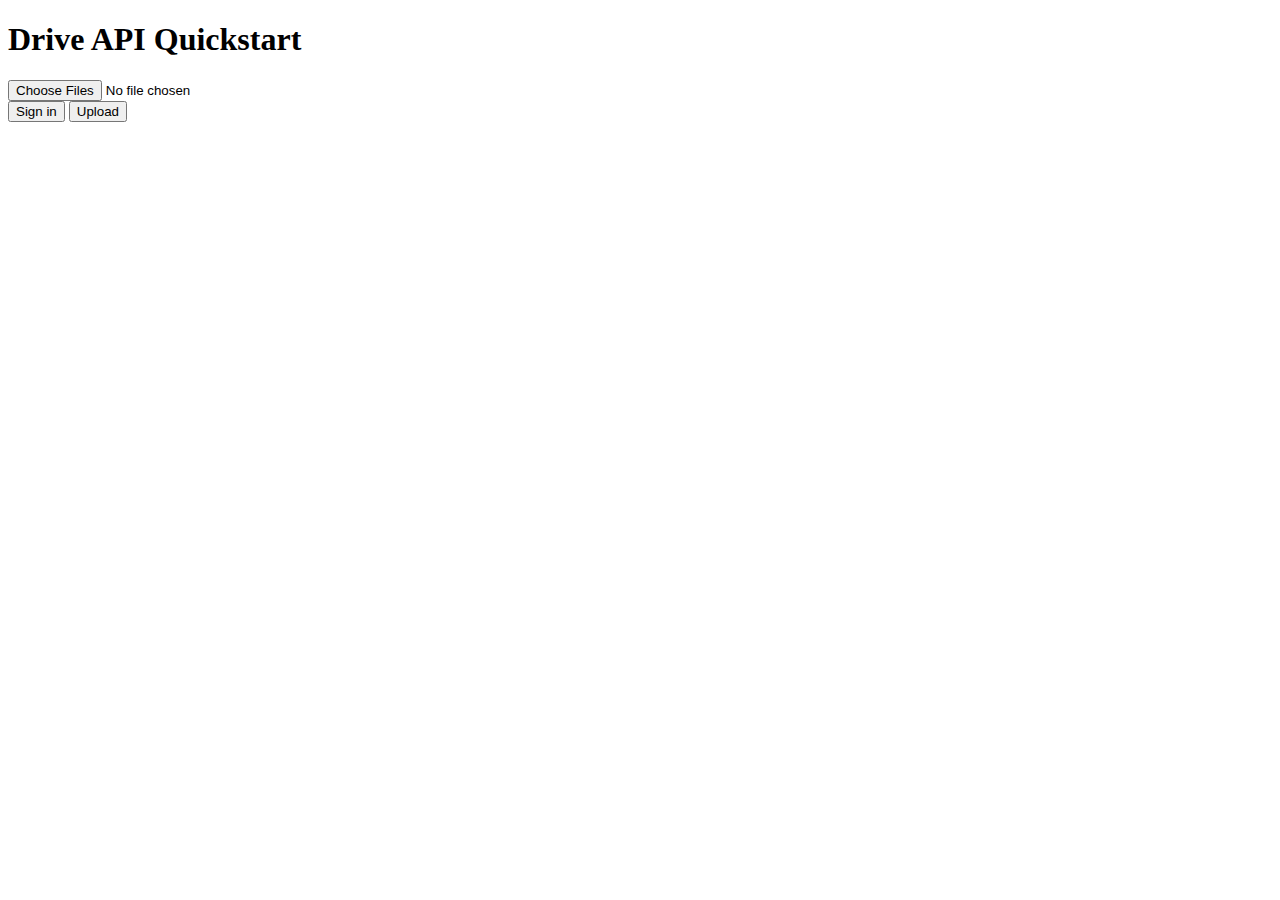
==== drive/index.html @ 12319207 "Update and rename index.htm to index.html" ====
<!DOCTYPE html>
<html lang="en">
  <head>
    <title>Drive API Quickstart</title>
    <meta charset="utf-8" />
  </head>
  <body>
    <h1>Drive API Quickstart</h1>
    <input type="file" id="file" multiple />
    <progress id="progressBar" value="0" max="100" style="display:none;"></progress>
    <div id="status"></div>
    <button id="buttonSignin">Sign in</button>
    <button id="buttonUpload">Upload</button>
    <script type="module">
        import signin from "./signin.mjs";
        
        // Windowがロードされたらログイン画面を開く
        window.onload = function() {
          signin(config);
        };
    </script>
  </body>
</html>
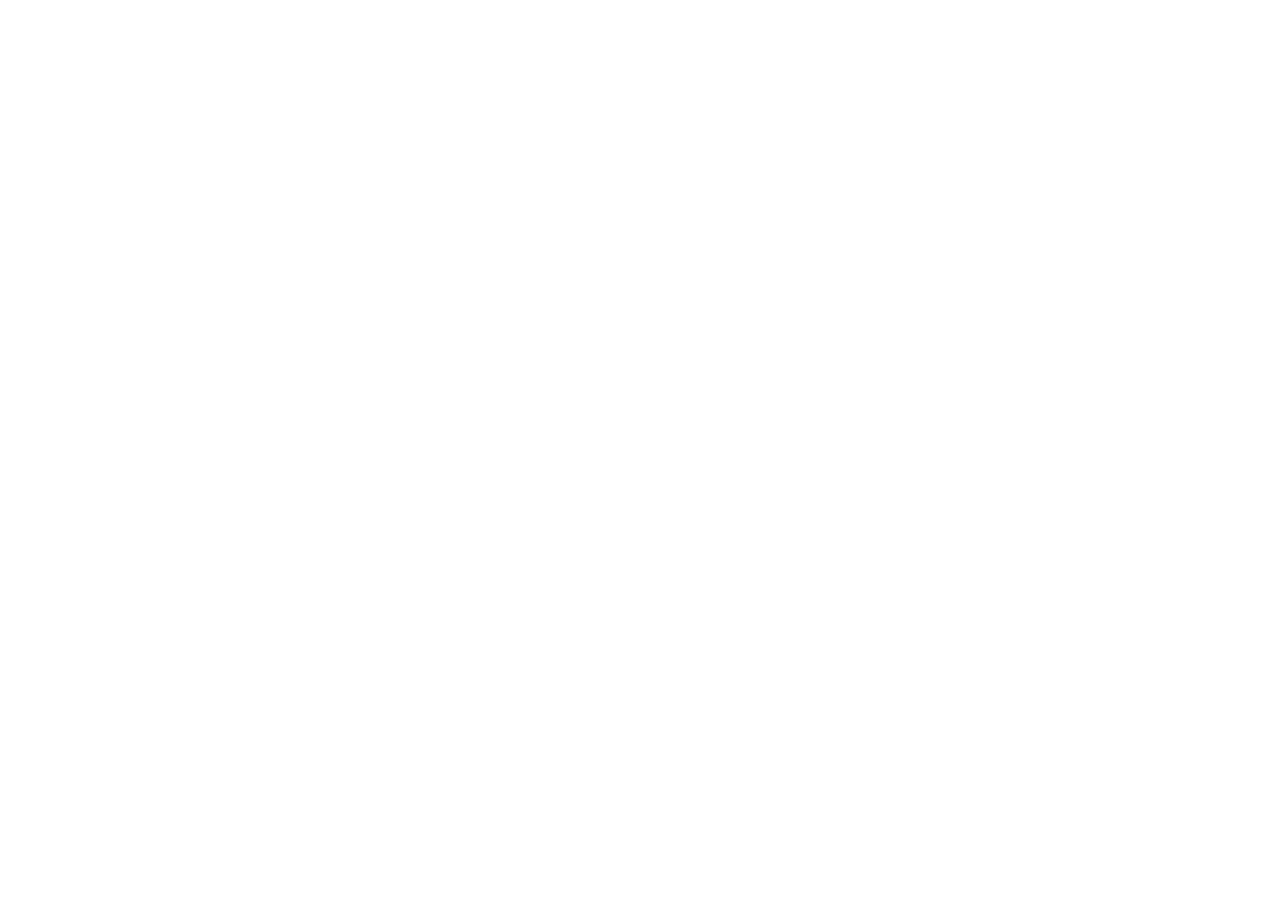
==== commit a9272306: "Update index.html" ====
--- a/drive/index.html
+++ b/drive/index.html
@@ -14,6 +14,7 @@
     <button id="buttonUpload">Upload</button>
     <script type="module">
         import signin from "./signin.mjs";
+        import config from "./config.mjs";
         
         // Windowがロードされたらログイン画面を開く
         window.onload = function() {
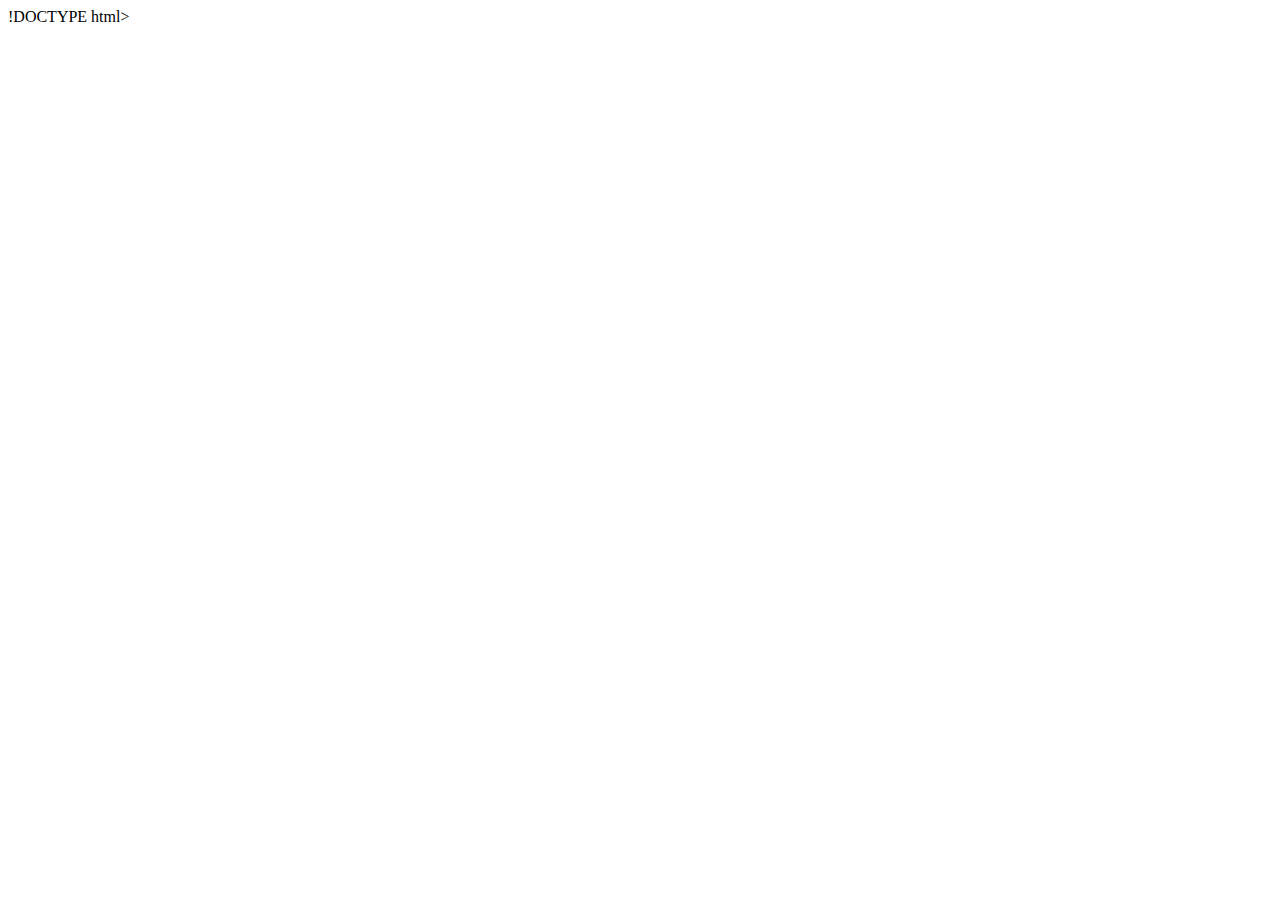
==== commit 28fa82c9: "Update index.html" ====
--- a/drive/index.html
+++ b/drive/index.html
@@ -1,25 +1,88 @@
-    
-<!DOCTYPE html>
-<html lang="en">
+!DOCTYPE html>
+<html xmlns="http://www.w3.org/1999/xhtml">
   <head>
-    <title>Drive API Quickstart</title>
-    <meta charset="utf-8" />
+    <meta http-equiv="content-type" content="text/html; charset=utf-8"/>
+    <title>Google Picker Example</title>
+
+    <script type="text/javascript">
+
+    // The Browser API key obtained from the Google API Console.
+    // Replace with your own Browser API key, or your own key.
+    var developerKey = 'xxxxxxxYYYYYYYY-12345678';
+
+    // The Client ID obtained from the Google API Console. Replace with your own Client ID.
+    var clientId = "1234567890-abcdefghijklmnopqrstuvwxyz.apps.googleusercontent.com"
+
+    // Replace with your own project number from console.developers.google.com.
+    // See "Project number" under "IAM & Admin" > "Settings"
+    var appId = "1234567890";
+
+    // Scope to use to access user's Drive items.
+    var scope = ['https://www.googleapis.com/auth/drive'];
+
+    var pickerApiLoaded = false;
+    var oauthToken;
+
+    // Use the Google API Loader script to load the google.picker script.
+    function loadPicker() {
+      gapi.load('auth', {'callback': onAuthApiLoad});
+      gapi.load('picker', {'callback': onPickerApiLoad});
+    }
+
+    function onAuthApiLoad() {
+      window.gapi.auth.authorize(
+          {
+            'client_id': clientId,
+            'scope': scope,
+            'immediate': false
+          },
+          handleAuthResult);
+    }
+
+    function onPickerApiLoad() {
+      pickerApiLoaded = true;
+      createPicker();
+    }
+
+    function handleAuthResult(authResult) {
+      if (authResult && !authResult.error) {
+        oauthToken = authResult.access_token;
+        createPicker();
+      }
+    }
+
+    // Create and render a Picker object for searching images.
+    function createPicker() {
+      if (pickerApiLoaded && oauthToken) {
+        var view = new google.picker.View(google.picker.ViewId.DOCS);
+        view.setMimeTypes("image/png,image/jpeg,image/jpg");
+        var picker = new google.picker.PickerBuilder()
+            .enableFeature(google.picker.Feature.NAV_HIDDEN)
+            .enableFeature(google.picker.Feature.MULTISELECT_ENABLED)
+            .setAppId(appId)
+            .setOAuthToken(oauthToken)
+            .addView(view)
+            .addView(new google.picker.DocsUploadView())
+            .setDeveloperKey(developerKey)
+            .setCallback(pickerCallback)
+            .build();
+         picker.setVisible(true);
+      }
+    }
+
+    // A simple callback implementation.
+    function pickerCallback(data) {
+      if (data.action == google.picker.Action.PICKED) {
+        var fileId = data.docs[0].id;
+        alert('The user selected: ' + fileId);
+      }
+    }
+    </script>
   </head>
   <body>
-    <h1>Drive API Quickstart</h1>
-    <input type="file" id="file" multiple />
-    <progress id="progressBar" value="0" max="100" style="display:none;"></progress>
-    <div id="status"></div>
-    <button id="buttonSignin">Sign in</button>
-    <button id="buttonUpload">Upload</button>
-    <script type="module">
-        import signin from "./signin.mjs";
-        import config from "./config.mjs";
-        
-        // Windowがロードされたらログイン画面を開く
-        window.onload = function() {
-          signin(config);
-        };
-    </script>
+    <div id="result"></div>
+
+    <!-- The Google API Loader script. -->
+    <script type="text/javascript" src="https://apis.google.com/js/api.js?onload=loadPicker"></script>
   </body>
 </html>
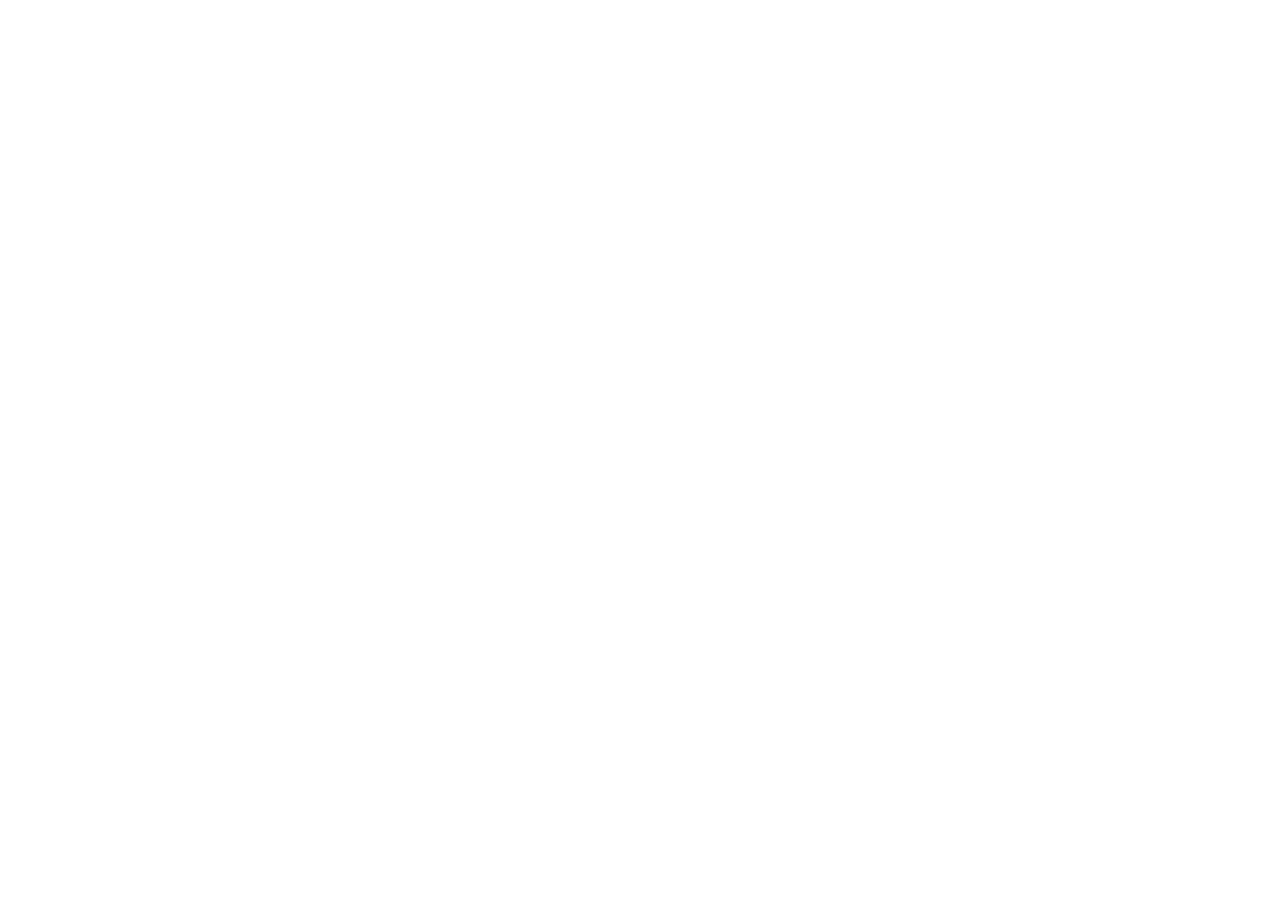
==== commit b89bb9da: "Update index.html" ====
--- a/drive/index.html
+++ b/drive/index.html
@@ -1,4 +1,4 @@
-!DOCTYPE html>
+<!DOCTYPE html>
 <html xmlns="http://www.w3.org/1999/xhtml">
   <head>
     <meta http-equiv="content-type" content="text/html; charset=utf-8"/>
@@ -8,14 +8,14 @@
 
     // The Browser API key obtained from the Google API Console.
     // Replace with your own Browser API key, or your own key.
-    var developerKey = 'xxxxxxxYYYYYYYY-12345678';
+    var developerKey = 'AIzaSyDYUGIhOn2eK-L2X931X0UC-R0mX0sDXMA';
 
     // The Client ID obtained from the Google API Console. Replace with your own Client ID.
-    var clientId = "1234567890-abcdefghijklmnopqrstuvwxyz.apps.googleusercontent.com"
+    var clientId = "320039054088-qfva8vns5puhqk3d295b57djh36lqe6a.apps.googleusercontent.com"
 
     // Replace with your own project number from console.developers.google.com.
     // See "Project number" under "IAM & Admin" > "Settings"
-    var appId = "1234567890";
+    var appId = "320039054088";
 
     // Scope to use to access user's Drive items.
     var scope = ['https://www.googleapis.com/auth/drive'];
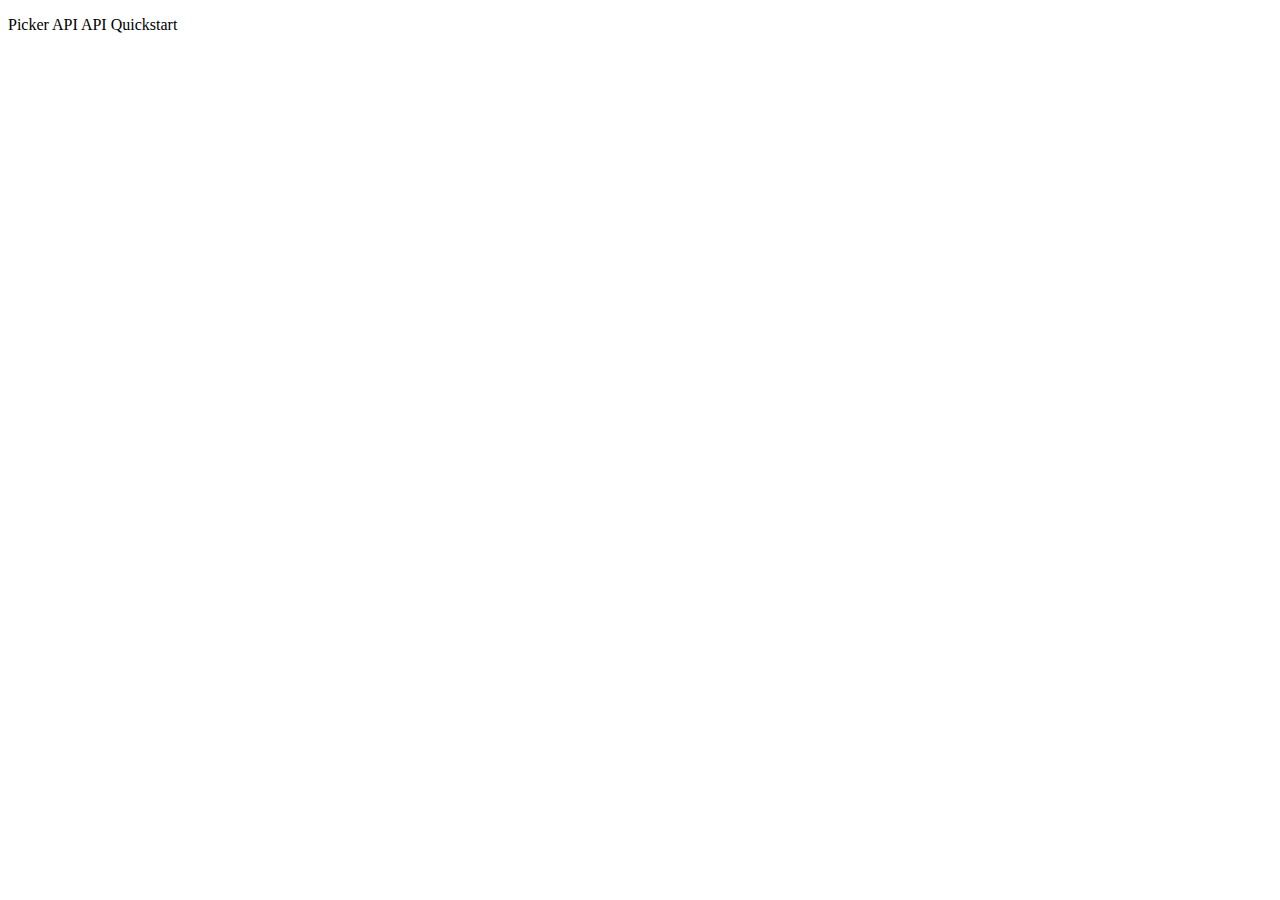
==== commit 99e57cdd: "Rename index.htm to index.html" ====
--- a/drive/index.html
+++ b/drive/index.html
@@ -1,88 +1,176 @@
+<!--
+Copyright 2018 Google LLC
+
+Licensed under the Apache License, Version 2.0 (the "License");
+you may not use this file except in compliance with the License.
+You may obtain a copy of the License at
+
+    https://www.apache.org/licenses/LICENSE-2.0
+
+Unless required by applicable law or agreed to in writing, software
+distributed under the License is distributed on an "AS IS" BASIS,
+WITHOUT WARRANTIES OR CONDITIONS OF ANY KIND, either express or implied.
+See the License for the specific language governing permissions and
+limitations under the License.
+-->
+<!-- [START picker_hello_world] -->
 <!DOCTYPE html>
-<html xmlns="http://www.w3.org/1999/xhtml">
-  <head>
-    <meta http-equiv="content-type" content="text/html; charset=utf-8"/>
-    <title>Google Picker Example</title>
+<html>
+<head>
+  <title>Picker API Quickstart</title>
+  <meta charset="utf-8" />
+</head>
+<body>
+<p>Picker API API Quickstart</p>
 
-    <script type="text/javascript">
+<!--Add buttons to initiate auth sequence and sign out-->
+<button id="authorize_button" onclick="handleAuthClick()">Authorize</button>
+<button id="signout_button" onclick="handleSignoutClick()">Sign Out</button>
 
-    // The Browser API key obtained from the Google API Console.
-    // Replace with your own Browser API key, or your own key.
-    var developerKey = 'AIzaSyDYUGIhOn2eK-L2X931X0UC-R0mX0sDXMA';
+<pre id="content" style="white-space: pre-wrap;"></pre>
 
-    // The Client ID obtained from the Google API Console. Replace with your own Client ID.
-    var clientId = "320039054088-qfva8vns5puhqk3d295b57djh36lqe6a.apps.googleusercontent.com"
+<script type="text/javascript">
+  /* exported gapiLoaded */
+  /* exported gisLoaded */
+  /* exported handleAuthClick */
+  /* exported handleSignoutClick */
 
-    // Replace with your own project number from console.developers.google.com.
-    // See "Project number" under "IAM & Admin" > "Settings"
-    var appId = "320039054088";
+  // Authorization scopes required by the API; multiple scopes can be
+  // included, separated by spaces.
+  const SCOPES = 'https://www.googleapis.com/auth/drive.metadata.readonly';
 
-    // Scope to use to access user's Drive items.
-    var scope = ['https://www.googleapis.com/auth/drive'];
+  // TODO(developer): Set to client ID and API key from the Developer Console
+  const CLIENT_ID = '320039054088-qfva8vns5puhqk3d295b57djh36lqe6a.apps.googleusercontent.com';
+  const API_KEY = 'AIzaSyDYUGIhOn2eK-L2X931X0UC-R0mX0sDXMA';
 
-    var pickerApiLoaded = false;
-    var oauthToken;
+  // TODO(developer): Replace with your own project number from console.developers.google.com.
+  const APP_ID = '320039054088';
 
-    // Use the Google API Loader script to load the google.picker script.
-    function loadPicker() {
-      gapi.load('auth', {'callback': onAuthApiLoad});
-      gapi.load('picker', {'callback': onPickerApiLoad});
+  let tokenClient;
+  let accessToken = null;
+  let pickerInited = false;
+  let gisInited = false;
+
+
+  document.getElementById('authorize_button').style.visibility = 'hidden';
+  document.getElementById('signout_button').style.visibility = 'hidden';
+
+  /**
+   * Callback after api.js is loaded.
+   */
+  function gapiLoaded() {
+    gapi.load('client:picker', initializePicker);
+  }
+
+  /**
+   * Callback after the API client is loaded. Loads the
+   * discovery doc to initialize the API.
+   */
+  async function initializePicker() {
+    await gapi.client.load('https://www.googleapis.com/discovery/v1/apis/drive/v3/rest');
+    pickerInited = true;
+    maybeEnableButtons();
+  }
+
+  /**
+   * Callback after Google Identity Services are loaded.
+   */
+  function gisLoaded() {
+    tokenClient = google.accounts.oauth2.initTokenClient({
+      client_id: CLIENT_ID,
+      scope: SCOPES,
+      callback: '', // defined later
+    });
+    gisInited = true;
+    maybeEnableButtons();
+  }
+
+  /**
+   * Enables user interaction after all libraries are loaded.
+   */
+  function maybeEnableButtons() {
+    if (pickerInited && gisInited) {
+      document.getElementById('authorize_button').style.visibility = 'visible';
     }
+  }
 
-    function onAuthApiLoad() {
-      window.gapi.auth.authorize(
-          {
-            'client_id': clientId,
-            'scope': scope,
-            'immediate': false
-          },
-          handleAuthResult);
+  /**
+   *  Sign in the user upon button click.
+   */
+  function handleAuthClick() {
+    tokenClient.callback = async (response) => {
+      if (response.error !== undefined) {
+        throw (response);
+      }
+      accessToken = response.access_token;
+      document.getElementById('signout_button').style.visibility = 'visible';
+      document.getElementById('authorize_button').innerText = 'Refresh';
+      await createPicker();
+    };
+
+    if (accessToken === null) {
+      // Prompt the user to select a Google Account and ask for consent to share their data
+      // when establishing a new session.
+      tokenClient.requestAccessToken({prompt: 'consent'});
+    } else {
+      // Skip display of account chooser and consent dialog for an existing session.
+      tokenClient.requestAccessToken({prompt: ''});
     }
+  }
 
-    function onPickerApiLoad() {
-      pickerApiLoaded = true;
-      createPicker();
+  /**
+   *  Sign out the user upon button click.
+   */
+  function handleSignoutClick() {
+    if (accessToken) {
+      accessToken = null;
+      google.accounts.oauth2.revoke(accessToken);
+      document.getElementById('content').innerText = '';
+      document.getElementById('authorize_button').innerText = 'Authorize';
+      document.getElementById('signout_button').style.visibility = 'hidden';
     }
+  }
 
-    function handleAuthResult(authResult) {
-      if (authResult && !authResult.error) {
-        oauthToken = authResult.access_token;
-        createPicker();
-      }
+  /**
+   *  Create and render a Picker object for searching images.
+   */
+  function createPicker() {
+    const view = new google.picker.View(google.picker.ViewId.DOCS);
+    view.setMimeTypes('image/png,image/jpeg,image/jpg');
+    const picker = new google.picker.PickerBuilder()
+        .enableFeature(google.picker.Feature.NAV_HIDDEN)
+        .enableFeature(google.picker.Feature.MULTISELECT_ENABLED)
+        .setDeveloperKey(API_KEY)
+        .setAppId(APP_ID)
+        .setOAuthToken(accessToken)
+        .addView(view)
+        .addView(new google.picker.DocsUploadView())
+        .setCallback(pickerCallback)
+        .build();
+    picker.setVisible(true);
+  }
+
+  /**
+   * Displays the file details of the user's selection.
+   * @param {object} data - Containers the user selection from the picker
+   */
+  async function pickerCallback(data) {
+    if (data.action === google.picker.Action.PICKED) {
+      let text = `Picker response: \n${JSON.stringify(data, null, 2)}\n`;
+      const document = data[google.picker.Response.DOCUMENTS][0];
+      const fileId = document[google.picker.Document.ID];
+      console.log(fileId);
+      const res = await gapi.client.drive.files.get({
+        'fileId': fileId,
+        'fields': '*',
+      });
+      text += `Drive API response for first document: \n${JSON.stringify(res.result, null, 2)}\n`;
+      window.document.getElementById('content').innerText = text;
     }
-
-    // Create and render a Picker object for searching images.
-    function createPicker() {
-      if (pickerApiLoaded && oauthToken) {
-        var view = new google.picker.View(google.picker.ViewId.DOCS);
-        view.setMimeTypes("image/png,image/jpeg,image/jpg");
-        var picker = new google.picker.PickerBuilder()
-            .enableFeature(google.picker.Feature.NAV_HIDDEN)
-            .enableFeature(google.picker.Feature.MULTISELECT_ENABLED)
-            .setAppId(appId)
-            .setOAuthToken(oauthToken)
-            .addView(view)
-            .addView(new google.picker.DocsUploadView())
-            .setDeveloperKey(developerKey)
-            .setCallback(pickerCallback)
-            .build();
-         picker.setVisible(true);
-      }
-    }
-
-    // A simple callback implementation.
-    function pickerCallback(data) {
-      if (data.action == google.picker.Action.PICKED) {
-        var fileId = data.docs[0].id;
-        alert('The user selected: ' + fileId);
-      }
-    }
-    </script>
-  </head>
-  <body>
-    <div id="result"></div>
-
-    <!-- The Google API Loader script. -->
-    <script type="text/javascript" src="https://apis.google.com/js/api.js?onload=loadPicker"></script>
-  </body>
+  }
+</script>
+<script async defer src="https://apis.google.com/js/api.js" onload="gapiLoaded()"></script>
+<script async defer src="https://accounts.google.com/gsi/client" onload="gisLoaded()"></script>
+</body>
 </html>
+<!-- [END picker_hello_world] -->
